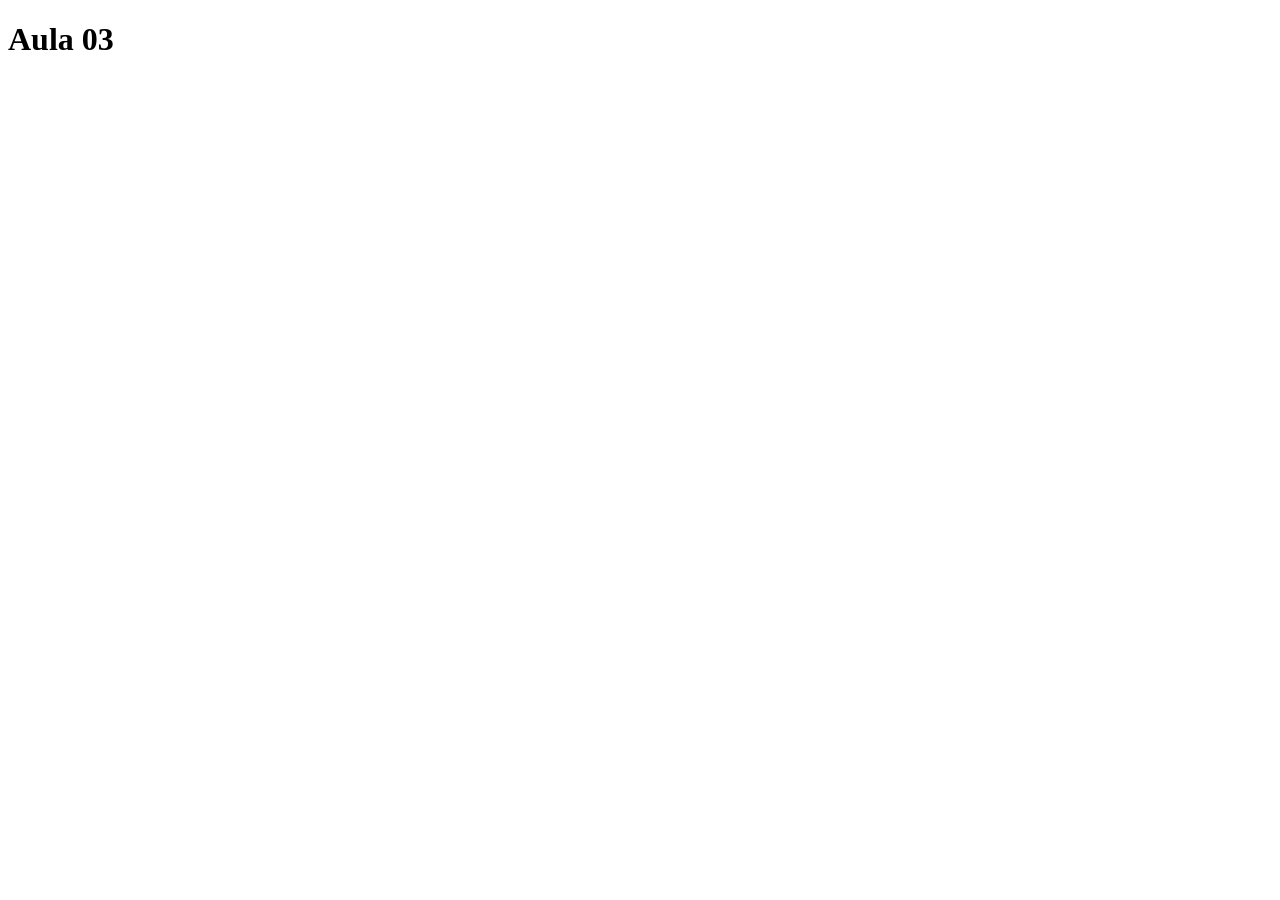
==== semana-03/aula-03/index.html @ 24d464a8 "add first files" ====
<!DOCTYPE html>
<html lang="en">
<head>
  <meta charset="UTF-8">
  <meta http-equiv="X-UA-Compatible" content="IE=edge">
  <meta name="viewport" content="width=device-width, initial-scale=1.0">
  <script src="index.js" defer></script>
  <title>Aula 03</title>
</head>
<body>
    <h1>Aula 03</h1>
</body>
</html>
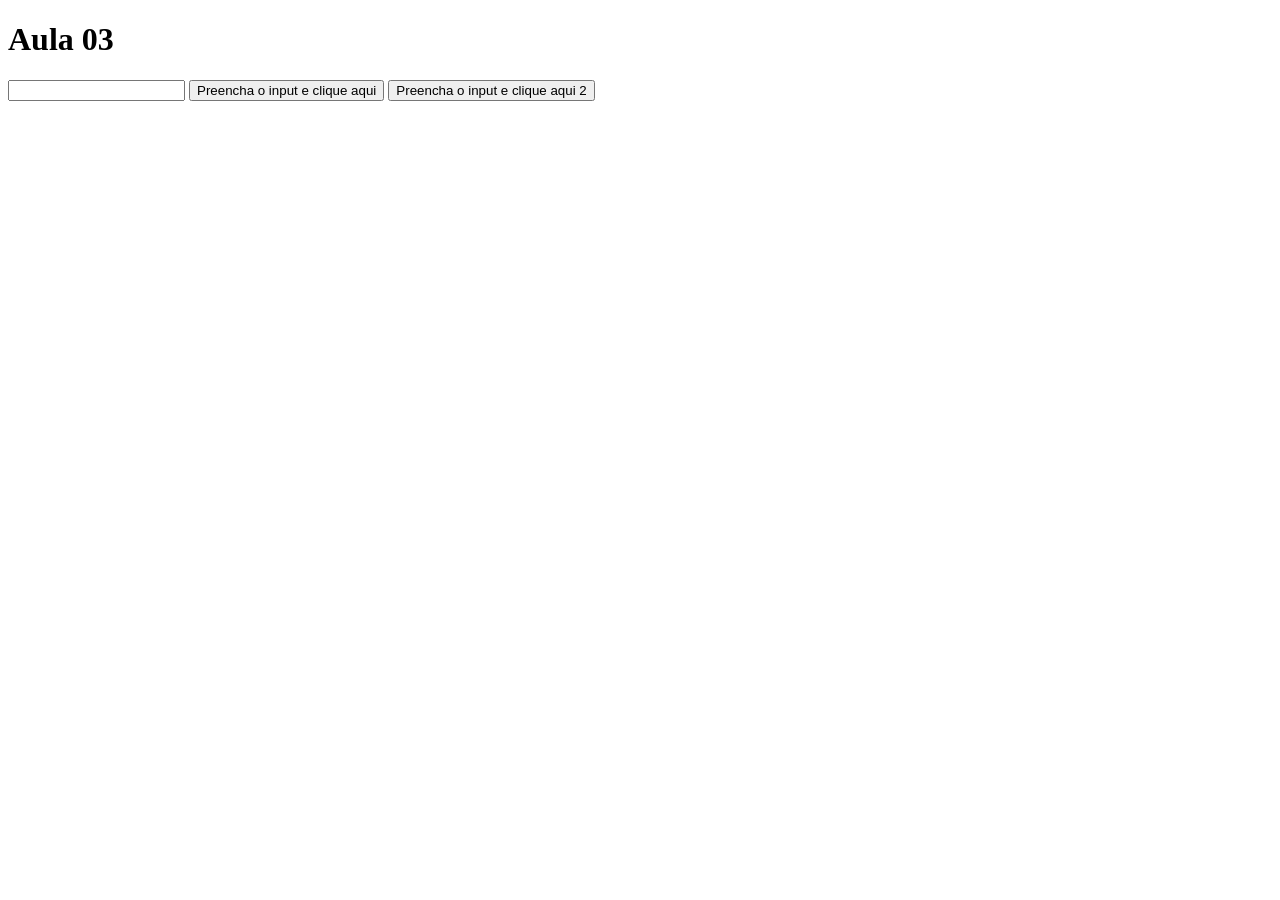
==== commit a1081bb1: "adiciona HTML aula 3" ====
--- a/semana-03/aula-03/index.html
+++ b/semana-03/aula-03/index.html
@@ -9,5 +9,14 @@
 </head>
 <body>
     <h1>Aula 03</h1>
+    <input type="text" id="meu-input">
+      <button id="botao">
+        Preencha o input e clique aqui
+      </button>
+
+      <button id="botao2" onclick="imprimeInput()">
+        Preencha o input e clique aqui 2
+      </button>
+    <div id="conteudo"></div>
 </body>
 </html>
